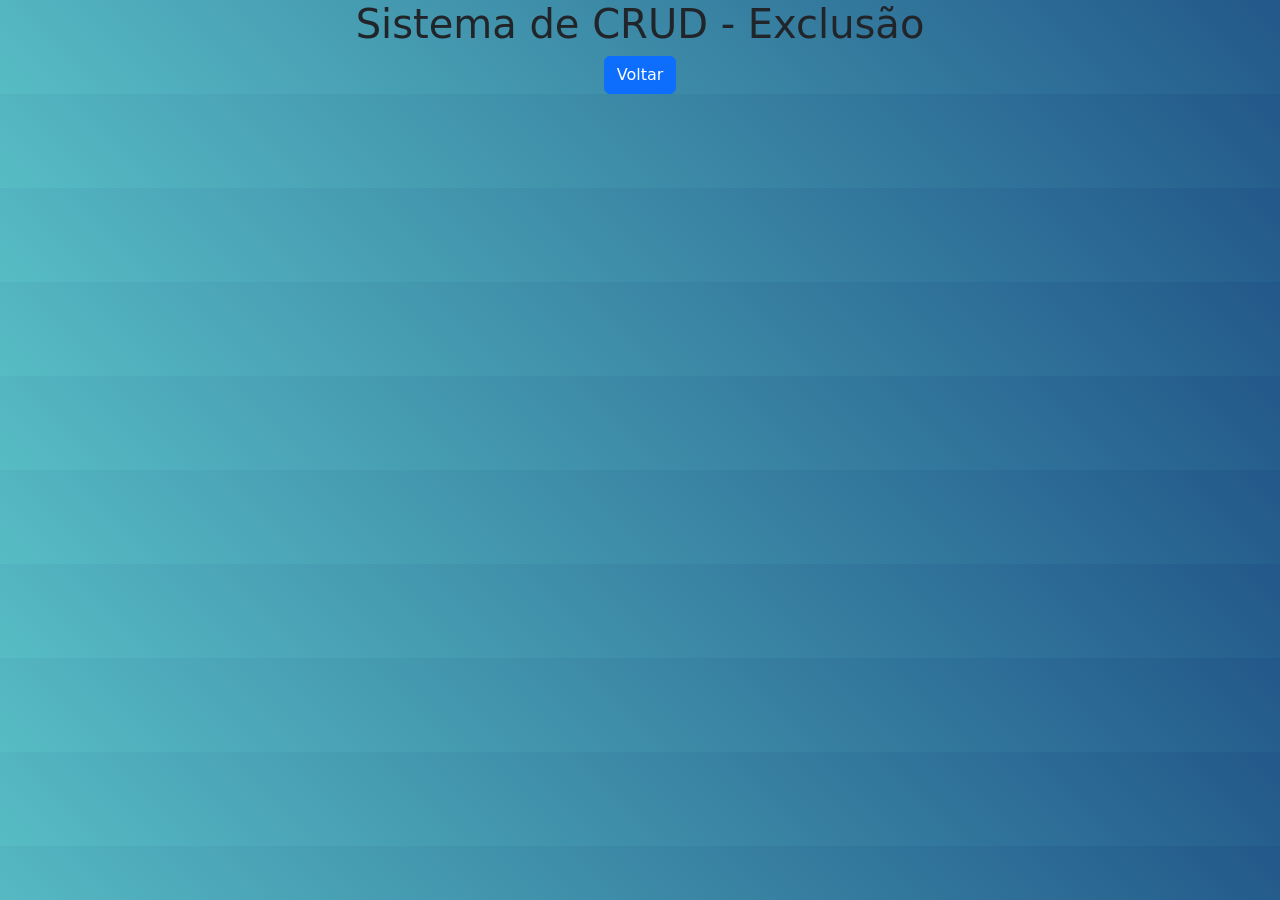
==== delete.html @ bd5a532c "adicionando páginas linkadas as outras" ====
<!DOCTYPE html>
<html lang="en">
<head>
    <meta charset="UTF-8">
    <meta name="viewport" content="width=device-width, initial-scale=1.0">
    <link rel="stylesheet" href="style.css">
    <!--link do bootstrap-->
    <link
      href="https://cdn.jsdelivr.net/npm/bootstrap@5.3.3/dist/css/bootstrap.min.css"
      rel="stylesheet"
      integrity="sha384-QWTKZyjpPEjISv5WaRU9OFeRpok6YctnYmDr5pNlyT2bRjXh0JMhjY6hW+ALEwIH"
      crossorigin="anonymous"
    />
    <title>Exclusão</title>
</head>
<body>
    <h1>Sistema de CRUD - Exclusão</h1>
    <!--LINKAGEM DE PÁGINA PARA VOLTAR AO INDEX.PHP-->
    <a href="index.php"><button type="button" class="btn btn-primary">Voltar</button></a>
</body>
</html>
---- style.css ----
body{
    flex-direction: column;
    display: flex;
    align-items: center;
    background:linear-gradient(45deg,rgb(87, 188, 196),rgb(34, 88, 138));
}
.btn-group{
    display: flex;
    flex-direction: row;
    margin-top: 20%;
    width: 200px;
}
.btn btn-primary{
    width: 250px;
}
input{
    border-radius: 20%;
}
table{
    width: 500px;
    height: auto;
    border-radius: 10%;
    background-color: aqua;
    border-color: cadetblue;
}
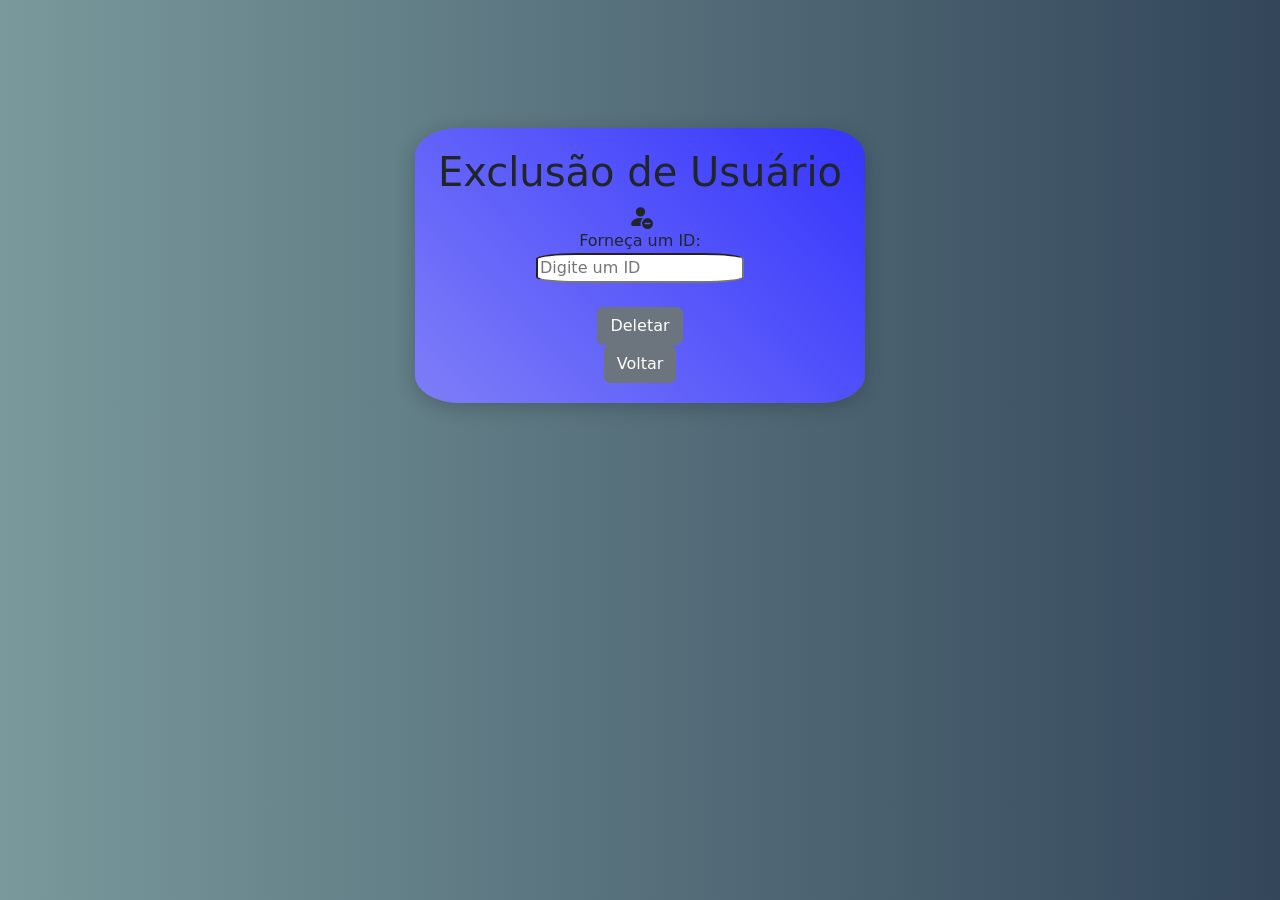
==== commit fd6020b6: "finalização do projeto CRUD" ====
--- a/delete.html
+++ b/delete.html
@@ -1,21 +1,47 @@
 <!DOCTYPE html>
-<html lang="en">
+<html lang="pt-BR">
 <head>
     <meta charset="UTF-8">
     <meta name="viewport" content="width=device-width, initial-scale=1.0">
+    <title>Exclusão de Usuário</title>
     <link rel="stylesheet" href="style.css">
-    <!--link do bootstrap-->
     <link
-      href="https://cdn.jsdelivr.net/npm/bootstrap@5.3.3/dist/css/bootstrap.min.css"
-      rel="stylesheet"
-      integrity="sha384-QWTKZyjpPEjISv5WaRU9OFeRpok6YctnYmDr5pNlyT2bRjXh0JMhjY6hW+ALEwIH"
-      crossorigin="anonymous"
-    />
-    <title>Exclusão</title>
+        href="https://cdn.jsdelivr.net/npm/bootstrap@5.3.3/dist/css/bootstrap.min.css"
+        rel="stylesheet"
+        integrity="sha384-QWTKZyjpPEjISv5WaRU9OFeRpok6YctnYmDr5pNlyT2bRjXh0JMhjY6hW+ALEwIH"
+        crossorigin="anonymous"/>
+
+    <style>
+        form {
+            flex-direction: column;
+            display: flex;
+            align-items: center;
+            position: relative;
+            margin-top: 10%;
+            width: 450px;
+            height: auto; /* Altera para auto para se ajustar ao conteúdo */
+            background: linear-gradient(45deg, rgb(126, 126, 248), rgb(52, 52, 253));
+            border-radius: 10%;
+            padding: 20px; /* Adiciona espaço interno ao formulário */
+            box-shadow: 0 4px 20px rgba(0, 0, 0, 0.2); /* Sombra para destaque */
+        }
+    </style>
 </head>
-<body>
-    <h1>Sistema de CRUD - Exclusão</h1>
-    <!--LINKAGEM DE PÁGINA PARA VOLTAR AO INDEX.PHP-->
-    <a href="index.php"><button type="button" class="btn btn-primary">Voltar</button></a>
+<body>   
+
+    <form action="delete.php" method="POST">
+        <h1>Exclusão de Usuário</h1>
+        <svg xmlns="http://www.w3.org/2000/svg" width="25px" height="25px" fill="currentColor" class="bi bi-person-fill-dash" viewBox="0 0 16 16">
+  <path d="M12.5 16a3.5 3.5 0 1 0 0-7 3.5 3.5 0 0 0 0 7M11 12h3a.5.5 0 0 1 0 1h-3a.5.5 0 0 1 0-1m0-7a3 3 0 1 1-6 0 3 3 0 0 1 6 0"/>
+  <path d="M2 13c0 1 1 1 1 1h5.256A4.5 4.5 0 0 1 8 12.5a4.5 4.5 0 0 1 1.544-3.393Q8.844 9.002 8 9c-5 0-6 3-6 4"/>
+</svg>
+        <label for="id">Forneça um ID:</label>
+        <input type="number" id="id" name="id" placeholder="Digite um ID" required>
+        <br>
+        <button type="submit" class="btn btn-secondary">Deletar</button>
+        <a href="index.php" class="btn btn-secondary">Voltar</a>
+    </form>
+    
+
 </body>
-</html>+</html>
--- a/style.css
+++ b/style.css
@@ -3,7 +3,7 @@
     flex-direction: column;
     display: flex;
     align-items: center;
-    background:linear-gradient(45deg,rgb(87, 188, 196),rgb(34, 88, 138));
+    background:linear-gradient(90deg,rgb(121, 153, 156),rgb(51, 70, 90));
 }
 .btn-group{
     display: flex;
@@ -17,10 +17,28 @@
 input{
     border-radius: 20%;
 }
+
 table{
-    width: 500px;
-    height: auto;
+    
+    display: flex;
+    flex-direction: column;
+    justify-content: center;
+    align-items: center;
+    margin-top: 10%;
+}
+.navbar bg-body-tertiary{
+    border-radius: 5%;
+
+
+}
+form{
+    flex-direction: column;
+    display: flex;
+    align-items: center;
+    position: relative;
+    margin-top: 10%;
+    width: 450px;
+    height: 450px;
+    background: linear-gradient(45deg,rgb(126, 126, 248),rgb(52, 52, 253));
     border-radius: 10%;
-    background-color: aqua;
-    border-color: cadetblue;
 }
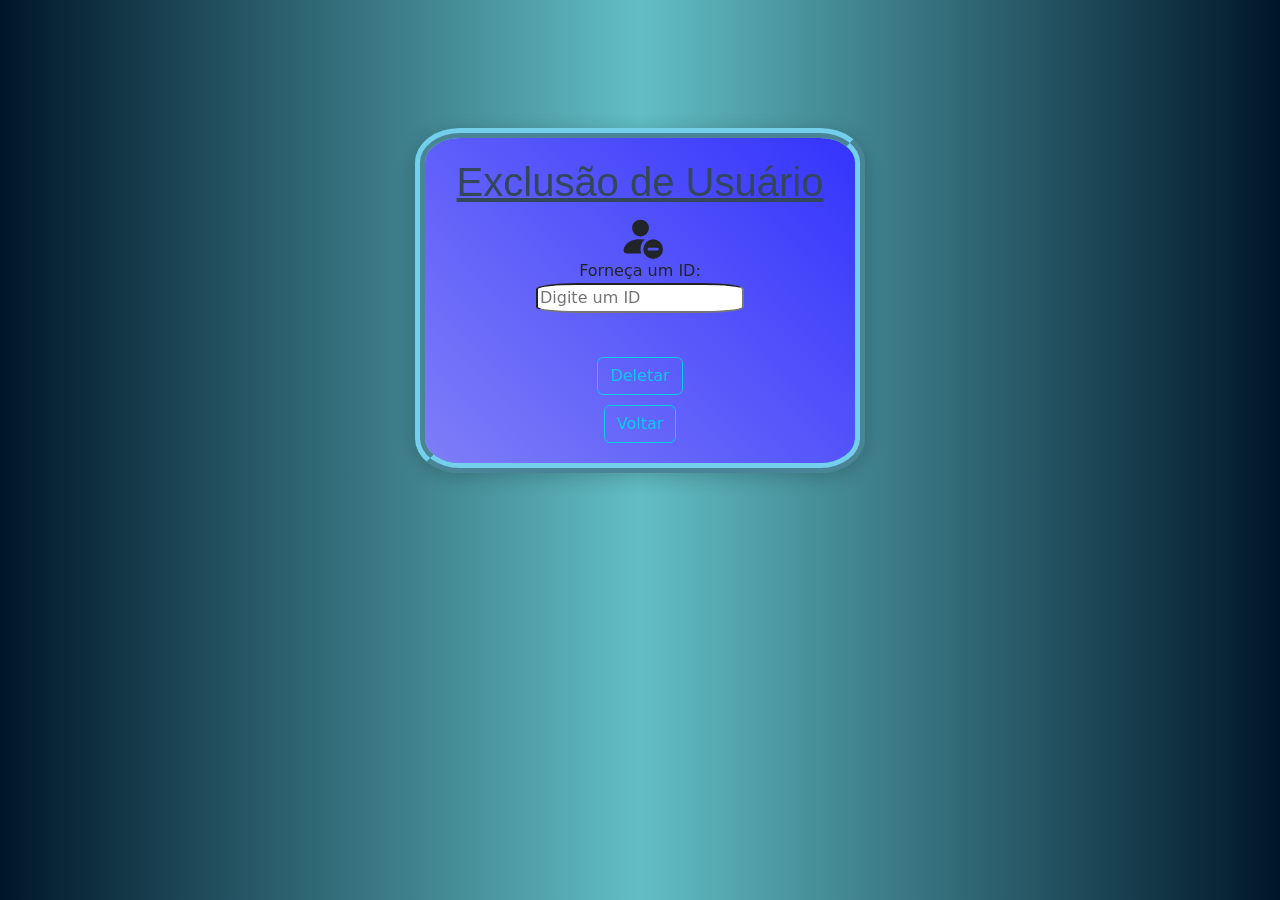
==== commit eaf61bb3: "estilização de páginas alterada" ====
--- a/delete.html
+++ b/delete.html
@@ -4,13 +4,13 @@
     <meta charset="UTF-8">
     <meta name="viewport" content="width=device-width, initial-scale=1.0">
     <title>Exclusão de Usuário</title>
-    <link rel="stylesheet" href="style.css">
+    
     <link
         href="https://cdn.jsdelivr.net/npm/bootstrap@5.3.3/dist/css/bootstrap.min.css"
         rel="stylesheet"
         integrity="sha384-QWTKZyjpPEjISv5WaRU9OFeRpok6YctnYmDr5pNlyT2bRjXh0JMhjY6hW+ALEwIH"
         crossorigin="anonymous"/>
-
+<link rel="stylesheet" href="style.css">
     <style>
         form {
             flex-direction: column;
@@ -30,16 +30,19 @@
 <body>   
 
     <form action="delete.php" method="POST">
-        <h1>Exclusão de Usuário</h1>
-        <svg xmlns="http://www.w3.org/2000/svg" width="25px" height="25px" fill="currentColor" class="bi bi-person-fill-dash" viewBox="0 0 16 16">
+        <h1 class="text-decoration-underline">Exclusão de Usuário</h1>
+        <svg xmlns="http://www.w3.org/2000/svg" width="45px" height="45px" fill="currentColor" class="bi bi-person-fill-dash" viewBox="0 0 16 16">
   <path d="M12.5 16a3.5 3.5 0 1 0 0-7 3.5 3.5 0 0 0 0 7M11 12h3a.5.5 0 0 1 0 1h-3a.5.5 0 0 1 0-1m0-7a3 3 0 1 1-6 0 3 3 0 0 1 6 0"/>
   <path d="M2 13c0 1 1 1 1 1h5.256A4.5 4.5 0 0 1 8 12.5a4.5 4.5 0 0 1 1.544-3.393Q8.844 9.002 8 9c-5 0-6 3-6 4"/>
 </svg>
         <label for="id">Forneça um ID:</label>
         <input type="number" id="id" name="id" placeholder="Digite um ID" required>
         <br>
-        <button type="submit" class="btn btn-secondary">Deletar</button>
-        <a href="index.php" class="btn btn-secondary">Voltar</a>
+        <div>
+                 <button type="submit" class="btn btn-outline-info">Deletar</button>
+        <a href="index.php" class="btn btn-outline-info">Voltar</a>
+        </div>
+       
     </form>
     
 
--- a/style.css
+++ b/style.css
@@ -3,7 +3,7 @@
     flex-direction: column;
     display: flex;
     align-items: center;
-    background:linear-gradient(90deg,rgb(121, 153, 156),rgb(51, 70, 90));
+    background:linear-gradient(90deg,rgb(0, 22, 41),rgb(98, 190, 197),  rgb(0, 22, 41));
 }
 .btn-group{
     display: flex;
@@ -19,18 +19,14 @@
 }
 
 table{
-    
+   
     display: flex;
     flex-direction: column;
-    justify-content: center;
+   
     align-items: center;
-    margin-top: 10%;
+    margin-top: 8%;
 }
-.navbar bg-body-tertiary{
-    border-radius: 5%;
 
-
-}
 form{
     flex-direction: column;
     display: flex;
@@ -38,7 +34,42 @@
     position: relative;
     margin-top: 10%;
     width: 450px;
-    height: 450px;
+    height: 550px;
     background: linear-gradient(45deg,rgb(126, 126, 248),rgb(52, 52, 253));
     border-radius: 10%;
-}+    border-style: ridge;
+    border-color: rgb(115, 207, 235) ;
+    border-width: 10px;
+}
+h1  {
+    font-family: Impact, Haettenschweiler, 'Arial Narrow Bold', sans-serif;
+    color: rgb(51, 70, 90);
+    
+
+  }
+  p{
+    font-family: Impact, Haettenschweiler, 'Arial Narrow Bold', sans-serif;
+    color: rgb(51, 70, 90);
+  }
+  section {
+    margin-top: 5%;
+    width: 850px;
+    height: 560px;
+    background: linear-gradient(45deg, rgb(160, 160, 223), rgb(113, 113, 245));
+    border-radius: 3%;
+    display: flex;
+    flex-direction: column;
+    align-items: center;
+    border-style: ridge;
+    border-color: rgb(115, 207, 235) ;
+    border-width: 10px;
+
+  }   
+  div {
+    display: flex;
+    flex-direction: column;
+    gap: 10px;
+    align-items: center;
+    justify-content: center;
+    margin-top: 5%;
+  }
